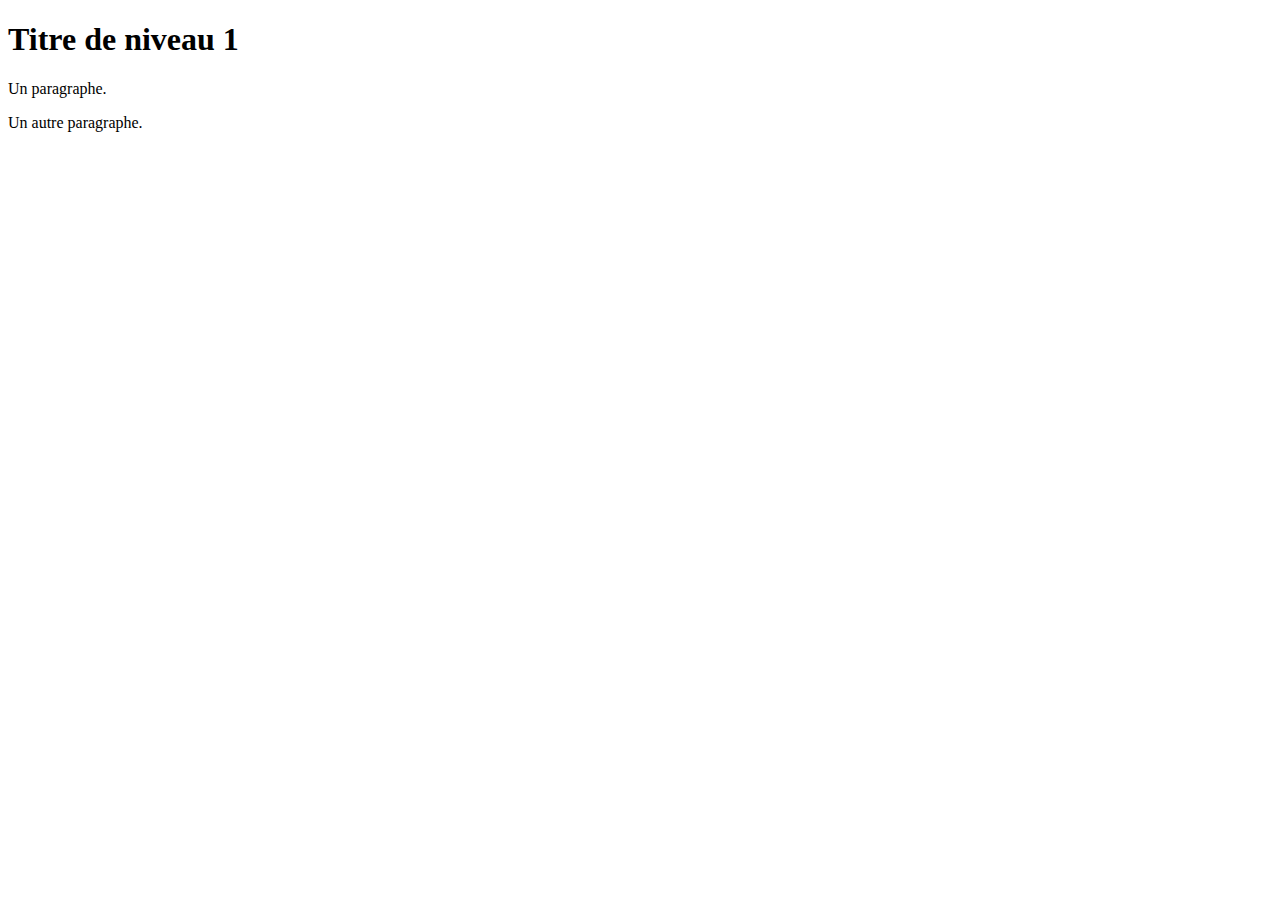
==== index.html @ 8dc99c80 "Ajout du fichier index.html" ====
<!DOCTYPE html>
<html>
    <head>
        <meta name="viewport" content="width=device-width, initial-scale=1">
        <title>Le titre de la page.</title>
    </head>

    <body>
        <h1>Titre de niveau 1</h1>
        <p>Un paragraphe.</p>
        <p>Un autre paragraphe.</p>
    </body>
</html>
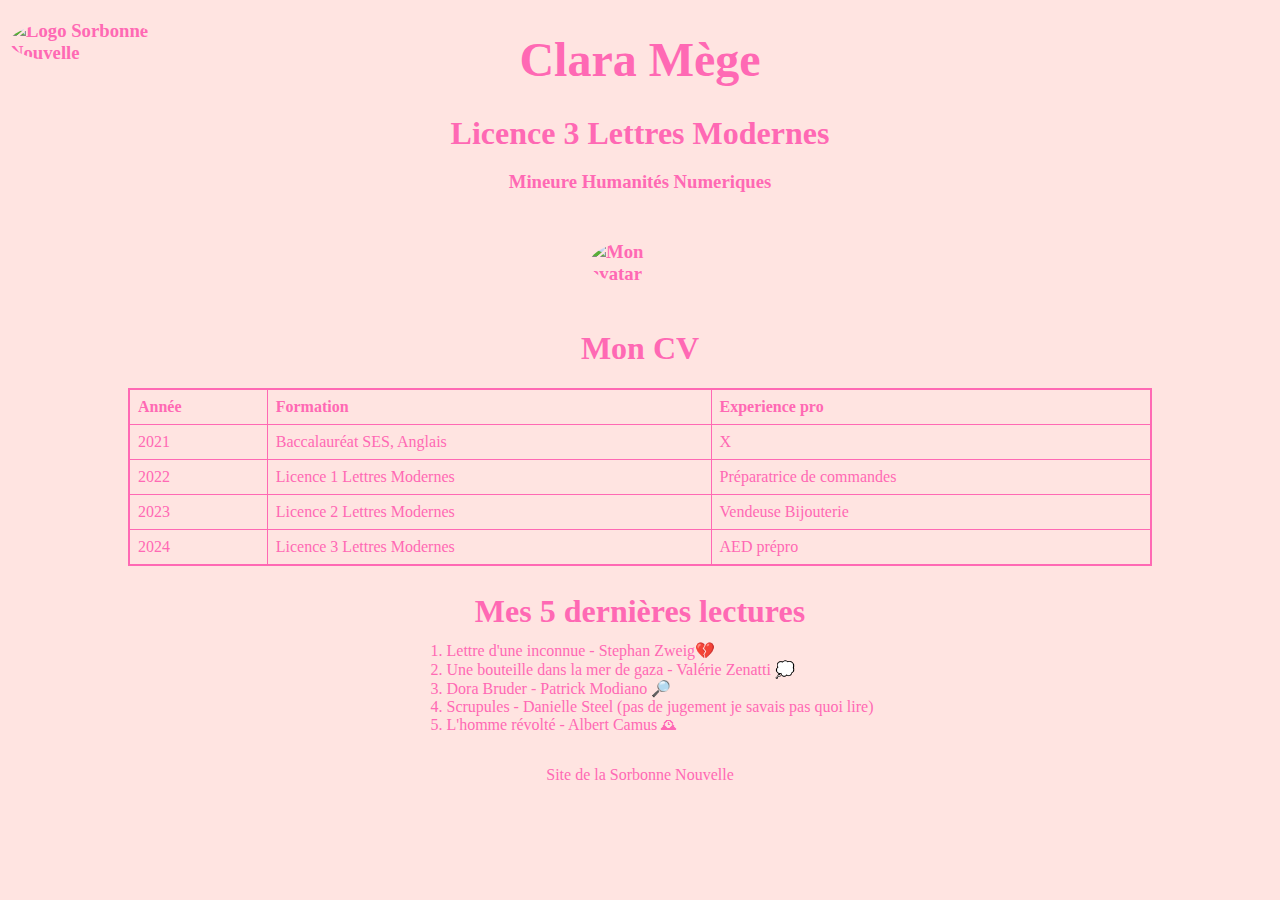
==== commit 6b3fe3e5: "Update index.html" ====
--- a/index.html
+++ b/index.html
@@ -1,13 +1,132 @@
 <!DOCTYPE html>
 <html>
-    <head>
-        <meta name="viewport" content="width=device-width, initial-scale=1">
-        <title>Le titre de la page.</title>
-    </head>
+<head>
+    <meta charset="UTF-8">
+    <meta name="viewport" content="width=device-width, initial-scale=1">
+    <title>Clara Mège</title>
+    <style>
+        body 
+            {font-family: 'Pacifico', cursive; 
+            background-color: #ffe4e1; 
+            color: #ff69b4; 
+            margin: 0;
+            display: flex;
+            flex-direction: column;
+            align-items: center;
+            justify-content: center;
+            height: auto;}
 
-    <body>
-        <h1>Titre de niveau 1</h1>
-        <p>Un paragraphe.</p>
-        <p>Un autre paragraphe.</p>
-    </body>
+        h1 
+        {font-size: 3em;
+        margin-bottom: 1px;}
+
+
+        h2 
+        { font-size: 2em; 
+        margin-bottom: 1px;}
+
+        img
+            {width: 150px;
+            height: auto;
+            border-radius: 50%;
+            margin-top: 10px;
+            display: block; 
+            margin-left: auto;
+            margin-right: auto;}
+
+            img#logo
+            {width: 150px;
+            height: auto;
+            border-radius: 70%;
+            margin-top: 10px;
+            position: absolute;
+            top: 10px; 
+            left: 10px;}
+
+        table 
+        {    width: 80%;
+            border-collapse: collapse;
+            margin-top: 20px;
+            border: 2px solid #ff69b4;}
+
+        th, td 
+        {    border: 1px solid #ff69b4;
+            padding: 8px;
+            text-align: left; }
+
+        th 
+        {    background-color: #ffe4e1; }
+
+        ol 
+        { margin-top: 10px;
+            color: #ff69b4;}
+
+        a 
+        {    color: #ff69b4;
+            text-decoration: none;}
+
+        a:hover 
+        {    text-decoration: underline;}
+
+
+    </style>
+</head>
+<body>
+
+    <h1>Clara Mège</h1>
+    
+    <h2>Licence 3 Lettres Modernes </h2>
+    <h3> Mineure Humanités Numeriques<h3>
+
+    
+    <img id="logo" src ="logo.jpeg" alt="Logo Sorbonne Nouvelle">
+
+    <img src="avatar.jpeg" alt="Mon avatar" style="width: 100px;" display: block>
+
+    <h2>Mon CV</h2>
+
+
+    <table>
+        <tr>
+            <th>Année</th>
+            <th>Formation</th>
+            <th>Experience pro</th>
+        </tr>
+        <tr>
+        <td>2021</td>
+        <td>Baccalauréat SES, Anglais</td>
+        <td>X</td>
+        </tr>
+        <tr>
+            <td>2022</td>
+            <td>Licence 1 Lettres Modernes</td>
+            <td>Préparatrice de commandes </td>
+        </tr>
+        <tr>
+            <td>2023</td>
+            <td>Licence 2 Lettres Modernes</td>
+             <td>Vendeuse Bijouterie</td>
+        </tr>
+        <tr>
+            <td>2024</td>
+            <td>Licence 3 Lettres Modernes</td>
+            <td>AED prépro</td>
+        </tr>
+    </table>
+
+    <h2>Mes 5 dernières lectures</h2>
+
+
+    <ol>
+        <li>Lettre d'une inconnue - Stephan Zweig💔</li>
+        <li>Une bouteille dans la mer de gaza - Valérie Zenatti 💭</li>
+        <li> Dora Bruder - Patrick Modiano 🔎</li>
+        <li>Scrupules - Danielle Steel (pas de jugement je savais pas quoi lire)</li>
+        <li>L'homme révolté - Albert Camus 🕰</li>
+    </ol>
+
+   
+    <p><a href="http://www.univ-paris3.fr/accueil-63305.kjsp?RH=1308060048649&RF=ACCUEIL">Site de la Sorbonne Nouvelle</a></p>
+
+</body>
 </html>
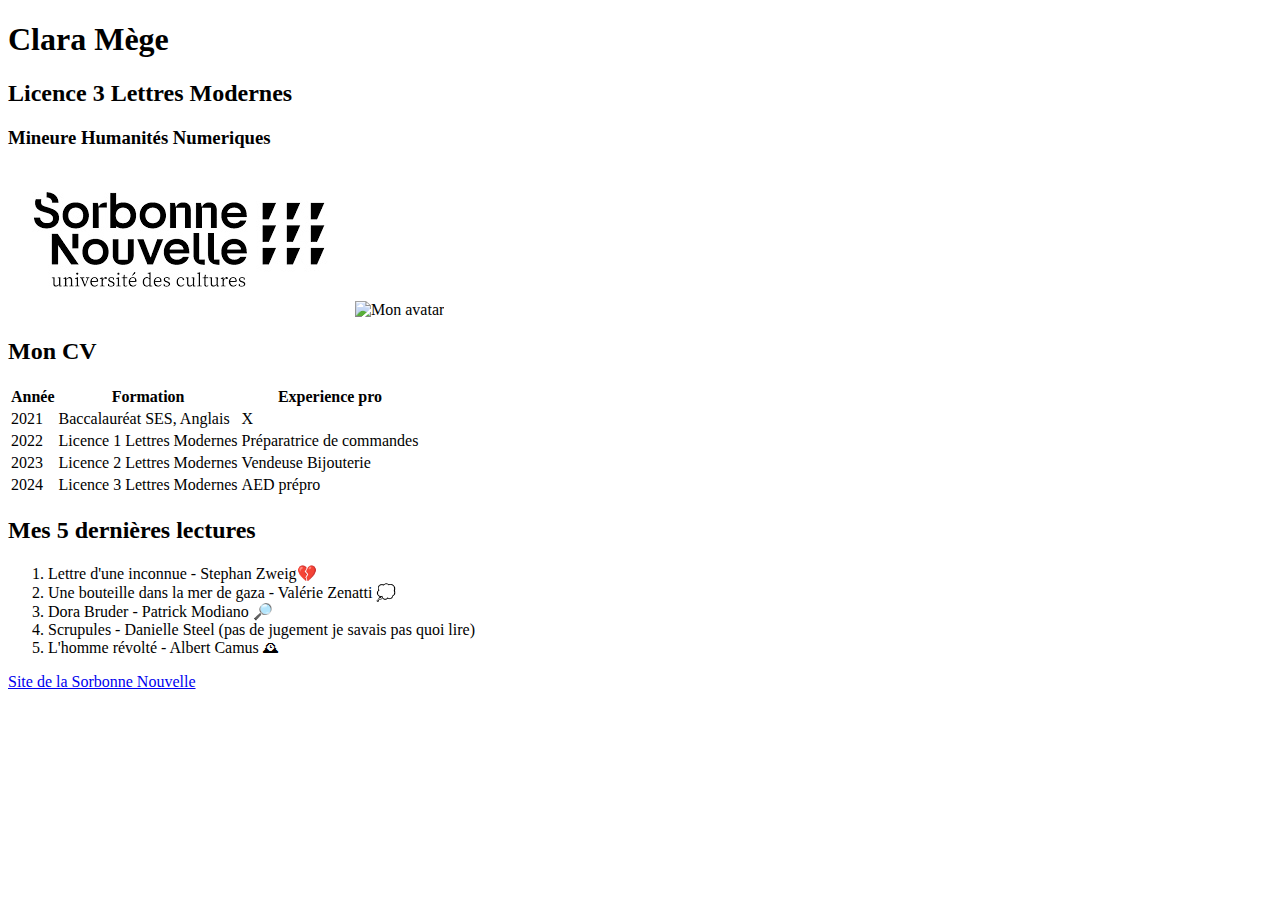
==== commit 64a68162: "V2" ====
--- a/index.html
+++ b/index.html
@@ -4,129 +4,63 @@
     <meta charset="UTF-8">
     <meta name="viewport" content="width=device-width, initial-scale=1">
     <title>Clara Mège</title>
-    <style>
-        body 
-            {font-family: 'Pacifico', cursive; 
-            background-color: #ffe4e1; 
-            color: #ff69b4; 
-            margin: 0;
-            display: flex;
-            flex-direction: column;
-            align-items: center;
-            justify-content: center;
-            height: auto;}
-
-        h1 
-        {font-size: 3em;
-        margin-bottom: 1px;}
-
-
-        h2 
-        { font-size: 2em; 
-        margin-bottom: 1px;}
-
-        img
-            {width: 150px;
-            height: auto;
-            border-radius: 50%;
-            margin-top: 10px;
-            display: block; 
-            margin-left: auto;
-            margin-right: auto;}
-
-            img#logo
-            {width: 150px;
-            height: auto;
-            border-radius: 70%;
-            margin-top: 10px;
-            position: absolute;
-            top: 10px; 
-            left: 10px;}
-
-        table 
-        {    width: 80%;
-            border-collapse: collapse;
-            margin-top: 20px;
-            border: 2px solid #ff69b4;}
-
-        th, td 
-        {    border: 1px solid #ff69b4;
-            padding: 8px;
-            text-align: left; }
-
-        th 
-        {    background-color: #ffe4e1; }
-
-        ol 
-        { margin-top: 10px;
-            color: #ff69b4;}
-
-        a 
-        {    color: #ff69b4;
-            text-decoration: none;}
-
-        a:hover 
-        {    text-decoration: underline;}
-
-
-    </style>
+    <link rel="stylesheet" href="assets/css/style.css">
 </head>
 <body>
-
-    <h1>Clara Mège</h1>
-    
-    <h2>Licence 3 Lettres Modernes </h2>
-    <h3> Mineure Humanités Numeriques<h3>
-
-    
-    <img id="logo" src ="logo.jpeg" alt="Logo Sorbonne Nouvelle">
-
-    <img src="avatar.jpeg" alt="Mon avatar" style="width: 100px;" display: block>
-
-    <h2>Mon CV</h2>
-
-
-    <table>
-        <tr>
-            <th>Année</th>
-            <th>Formation</th>
-            <th>Experience pro</th>
-        </tr>
-        <tr>
-        <td>2021</td>
-        <td>Baccalauréat SES, Anglais</td>
-        <td>X</td>
-        </tr>
-        <tr>
-            <td>2022</td>
-            <td>Licence 1 Lettres Modernes</td>
-            <td>Préparatrice de commandes </td>
-        </tr>
-        <tr>
-            <td>2023</td>
-            <td>Licence 2 Lettres Modernes</td>
-             <td>Vendeuse Bijouterie</td>
-        </tr>
-        <tr>
-            <td>2024</td>
-            <td>Licence 3 Lettres Modernes</td>
-            <td>AED prépro</td>
-        </tr>
-    </table>
-
-    <h2>Mes 5 dernières lectures</h2>
-
-
-    <ol>
-        <li>Lettre d'une inconnue - Stephan Zweig💔</li>
-        <li>Une bouteille dans la mer de gaza - Valérie Zenatti 💭</li>
-        <li> Dora Bruder - Patrick Modiano 🔎</li>
-        <li>Scrupules - Danielle Steel (pas de jugement je savais pas quoi lire)</li>
-        <li>L'homme révolté - Albert Camus 🕰</li>
-    </ol>
-
-   
-    <p><a href="http://www.univ-paris3.fr/accueil-63305.kjsp?RH=1308060048649&RF=ACCUEIL">Site de la Sorbonne Nouvelle</a></p>
-
+    <!-- Div couvrant tout le contenu de la page -->
+    <div id="page">
+        <!-- Div pour l'entête -->
+        <div class="entete">
+            <h1>Clara Mège</h1>
+            <h2>Licence 3 Lettres Modernes</h2>
+            <h3>Mineure Humanités Numeriques</h3>
+            <img id="logo" src="assets/img/logo.jpeg" alt="Logo Sorbonne Nouvelle">
+            <img src="assets/img/avatar.jpeg" alt="Mon avatar" style="width: 100px;">
+        </div>
+        
+        <!-- Div pour les informations personnelles -->
+        <div id="aboutme">
+            <!-- Votre contenu ici -->
+            <h2>Mon CV</h2>
+            <table>
+                <tr>
+                    <th>Année</th>
+                    <th>Formation</th>
+                    <th>Experience pro</th>
+                </tr>
+                <tr>
+                    <td>2021</td>
+                    <td>Baccalauréat SES, Anglais</td>
+                    <td>X</td>
+                </tr>
+                <tr>
+                    <td>2022</td>
+                    <td>Licence 1 Lettres Modernes</td>
+                    <td>Préparatrice de commandes </td>
+                </tr>
+                <tr>
+                    <td>2023</td>
+                    <td>Licence 2 Lettres Modernes</td>
+                    <td>Vendeuse Bijouterie</td>
+                </tr>
+                <tr>
+                    <td>2024</td>
+                    <td>Licence 3 Lettres Modernes</td>
+                    <td>AED prépro</td>
+                </tr>
+            </table>
+            <h2>Mes 5 dernières lectures</h2>
+            <ol>
+                <li>Lettre d'une inconnue - Stephan Zweig💔</li>
+                <li>Une bouteille dans la mer de gaza - Valérie Zenatti 💭</li>
+                <li>Dora Bruder - Patrick Modiano 🔎</li>
+                <li>Scrupules - Danielle Steel (pas de jugement je savais pas quoi lire)</li>
+                <li>L'homme révolté - Albert Camus 🕰</li>
+            </ol>
+            <footer>
+                <a href="http://www.univ-paris3.fr/accueil-63305.kjsp?RH=1308060048649&RF=ACCUEIL">Site de la Sorbonne Nouvelle</a>
+            </footer>
+        </div>
+    </div>
 </body>
 </html>
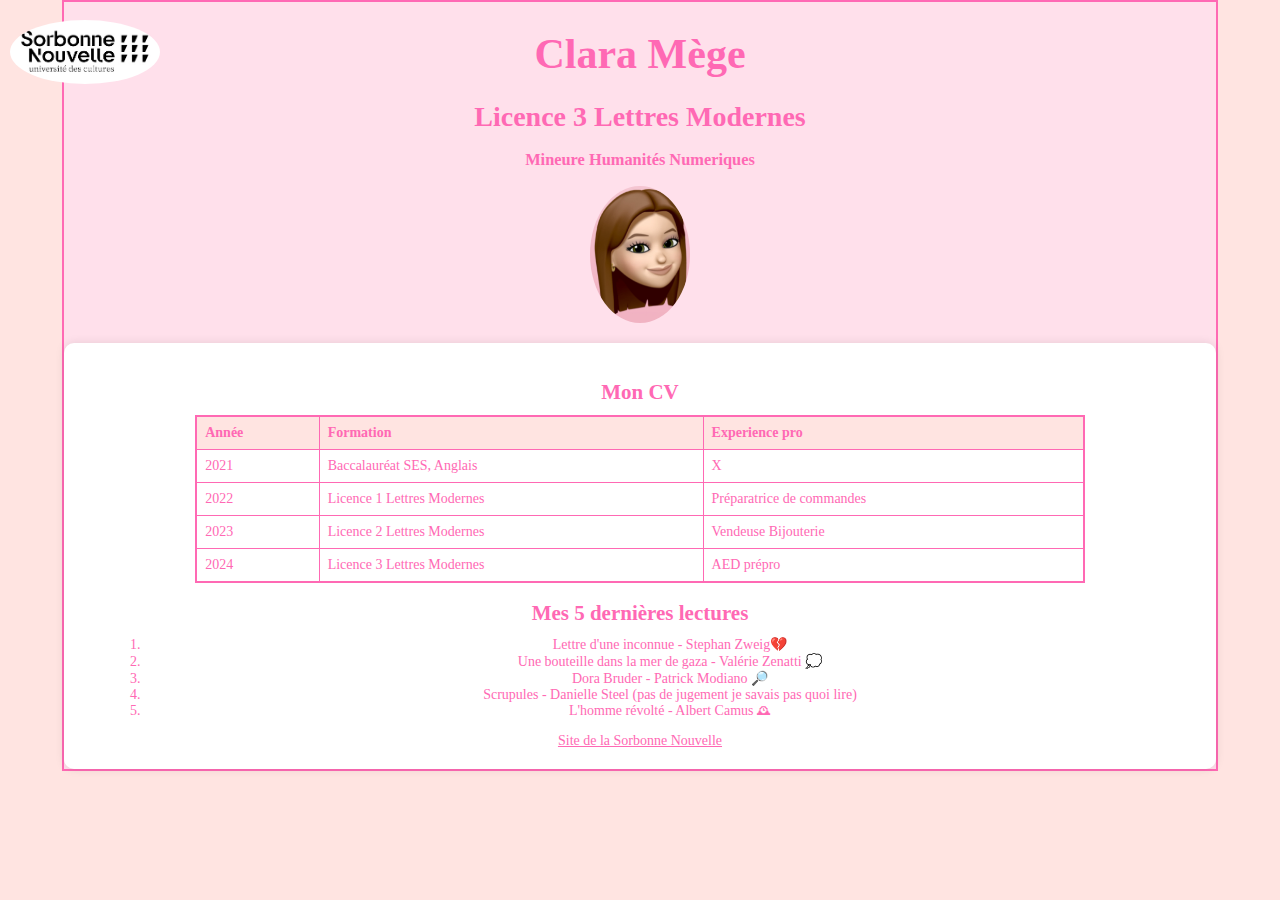
==== commit 392918b6: "Update index.html" ====
--- a/index.html
+++ b/index.html
@@ -15,7 +15,7 @@
             <h2>Licence 3 Lettres Modernes</h2>
             <h3>Mineure Humanités Numeriques</h3>
             <img id="logo" src="assets/img/logo.jpeg" alt="Logo Sorbonne Nouvelle">
-            <img src="assets/img/avatar.jpeg" alt="Mon avatar" style="width: 100px;">
+            <img src="assets/img/avatar.JPEG" alt="Mon avatar" style="width: 100px;">
         </div>
         
         <!-- Div pour les informations personnelles -->
--- a/assets/css/style.css
+++ b/assets/css/style.css
@@ -0,0 +1,116 @@
+
+
+/* Définition de la couleur d’arrière-plan, une bordure pleine et la largeur de la division "page" */
+
+
+#page {background-color: #ffe0eb; /* Couleur d'arrière-plan différente de html */
+    border: 2px solid #ff69b4; /* Bordure pleine de largeur et couleur au choix */
+    width: 90%; /* Largeur inférieure à 100% ("bande centrale") */
+    margin: 0 auto; /* Centrer la division */}
+
+/* Centrer le contenu de la division "entete" */
+.entete { text-align: center;}
+
+/* Définition des styles pour la division "aboutme" */
+#aboutme 
+  { margin-top: 20px; /* Marge en haut pour espacement */
+    padding: 20px; /* Espacement intérieur */
+    background-color: #fff; /* Couleur de fond */
+    border-radius: 10px; /* Coins arrondis */
+    box-shadow: 0 0 10px rgba(0, 0, 0, 0.1); /* Ombre douce */
+    text-align: center;}
+
+/* Style pour les titres h2 dans la section "aboutme" */
+#aboutme h2 {color: #ff69b4; /* Couleur du texte */
+    font-size: 1.5em; /* Taille du texte */
+    margin-bottom: 10px; /* Marge en bas */}
+
+#aboutme table {margin: 0 auto;}
+
+
+/* Style pour les listes dans la section "aboutme" */
+#aboutme ul, #aboutme ol { margin-left: 20px; /* Marge à gauche pour l'indentation */}
+
+/* Style pour les liens dans la section "aboutme" */
+#aboutme a {color: #ff69b4; /* Couleur du lien */
+    text-decoration: underline; /* Soulignement */}
+
+
+
+
+
+/* Définition de la couleur d'arrière-plan, de la taille de police et d'un affichage au maximale pour le HTML */
+        html {background-color: #ffe4e1;
+            font-size: 14px; 
+            width: 100%;}
+
+/* Utilisation de mesures relatives pour augmenter la taille de la police pour les titres h1 et h2 */
+        h1 {font-size: 3em; 
+            margin-bottom: 1px;}
+
+
+        h2 {font-size: 2em; 
+            margin-bottom: 1px;}
+
+         body 
+            {font-family: 'Pacifico', cursive; 
+            background-color: #ffe4e1; 
+            color: #ff69b4; 
+            margin: 0;
+            display: flex;
+            flex-direction: column;
+            align-items: center;
+            justify-content: center;
+            height: auto;}
+
+        h1 
+        {font-size: 3em;
+        margin-bottom: 1px;}
+
+
+        h2 
+        { font-size: 2em; 
+        margin-bottom: 1px;}
+
+        img
+            {width: 150px;
+            height: auto;
+            border-radius: 50%;
+            margin-top: 10px;
+            display: block; 
+            margin-left: auto;
+            margin-right: auto;}
+
+            img#logo
+            {width: 150px;
+            height: auto;
+            border-radius: 70%;
+            margin-top: 10px;
+            position: absolute;
+            top: 10px; 
+            left: 10px;}
+
+        table 
+        {    width: 80%;
+            border-collapse: collapse;
+            margin-top: 20px;
+            border: 2px solid #ff69b4;}
+
+        th, td 
+        {    border: 1px solid #ff69b4;
+            padding: 8px;
+            text-align: left; }
+
+        th 
+        {    background-color: #ffe4e1; }
+
+        ol 
+        { margin-top: 10px;
+            color: #ff69b4;}
+
+        a 
+        {    color: #ff69b4;
+            text-decoration: none;}
+
+        a:hover 
+        {    text-decoration: underline;}
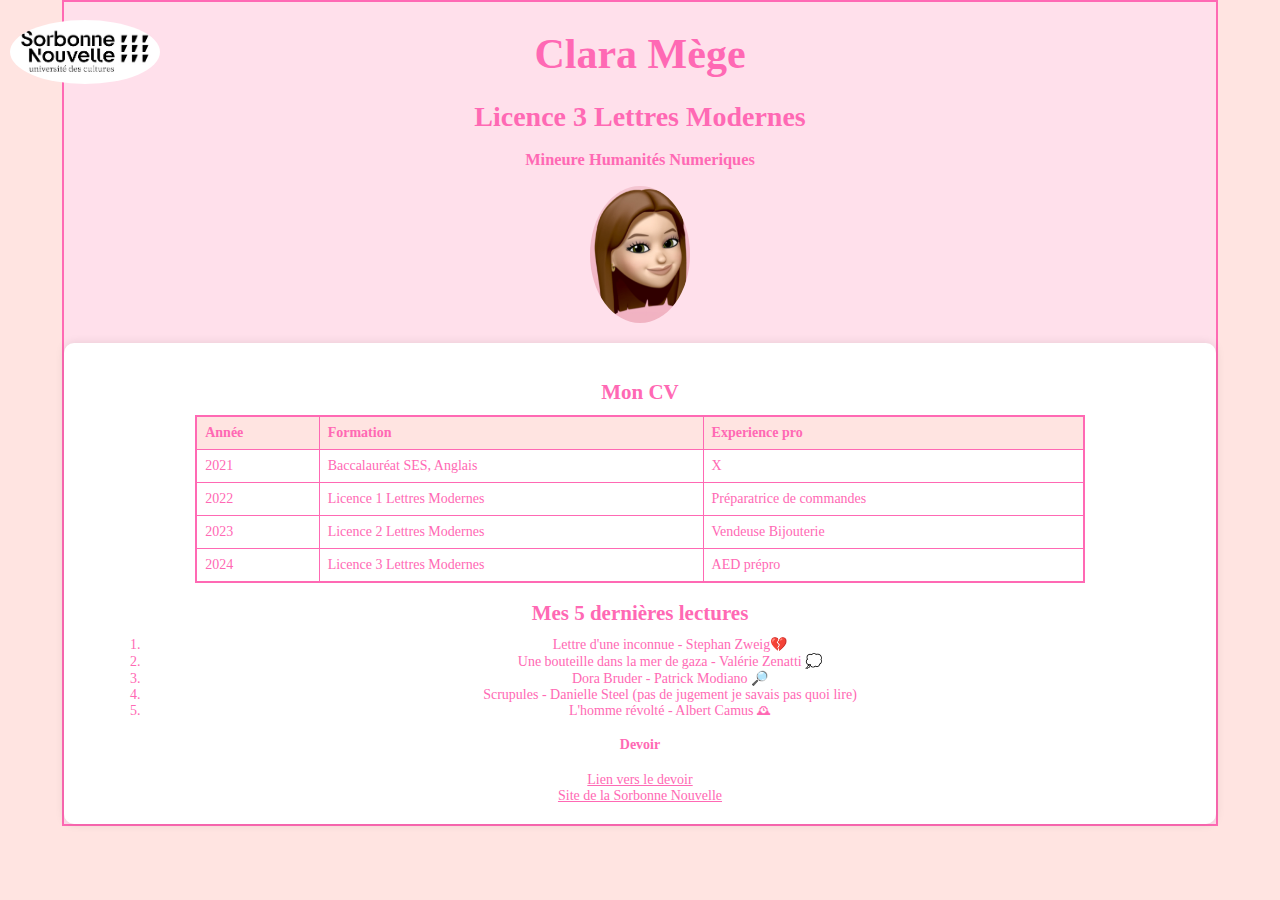
==== commit b596830f: "Update index.html" ====
--- a/index.html
+++ b/index.html
@@ -57,6 +57,10 @@
                 <li>Scrupules - Danielle Steel (pas de jugement je savais pas quoi lire)</li>
                 <li>L'homme révolté - Albert Camus 🕰</li>
             </ol>
+            <div id="devoir">
+                <h4>Devoir</h4>
+                <a href="LZML021/Site/assets/devoirs/Devoir3.pdf">Lien vers le devoir</a>
+            </div>
             <footer>
                 <a href="http://www.univ-paris3.fr/accueil-63305.kjsp?RH=1308060048649&RF=ACCUEIL">Site de la Sorbonne Nouvelle</a>
             </footer>
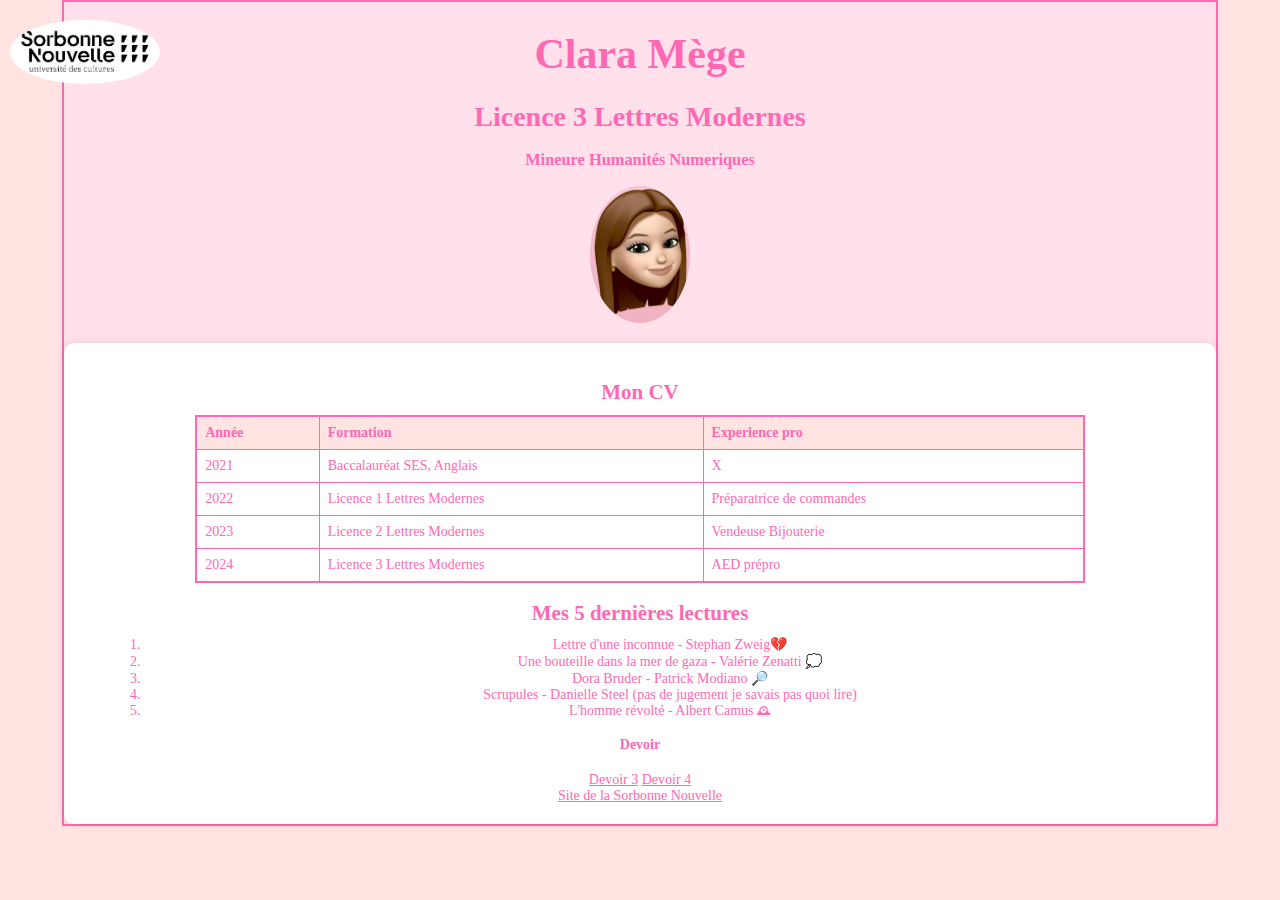
==== commit a123edc1: "Update index.html" ====
--- a/index.html
+++ b/index.html
@@ -59,7 +59,8 @@
             </ol>
             <div id="devoir">
                 <h4>Devoir</h4>
-                <a href="LZML021/Site/assets/devoirs/Devoir3.pdf">Lien vers le devoir</a>
+                <a href="LZML021/Site/assets/devoirs/Devoir3.pdf">Devoir 3</a>
+                <a href="LZML021/Site/assets/devoirs/Devoir4.pdf">Devoir 4</a>
             </div>
             <footer>
                 <a href="http://www.univ-paris3.fr/accueil-63305.kjsp?RH=1308060048649&RF=ACCUEIL">Site de la Sorbonne Nouvelle</a>
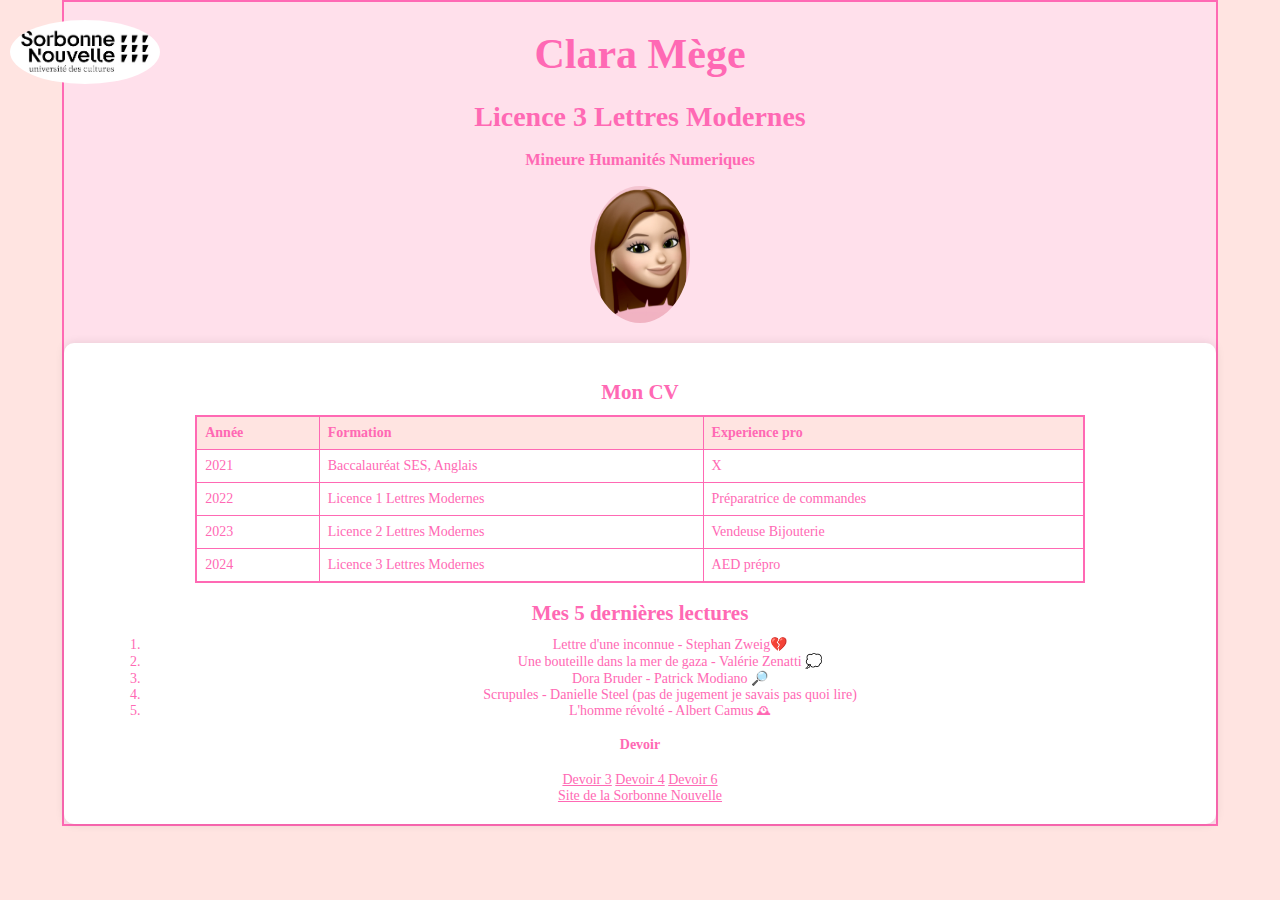
==== commit d5120218: "Update index.html" ====
--- a/index.html
+++ b/index.html
@@ -61,6 +61,7 @@
                 <h4>Devoir</h4>
                 <a href="LZML021/Site/assets/devoirs/Devoir3.pdf">Devoir 3</a>
                 <a href="LZML021/Site/assets/devoirs/Devoir4.pdf">Devoir 4</a>
+                 <a href="LZML021/Site/assets/devoirs/devoir6.js">Devoir 6</a>
             </div>
             <footer>
                 <a href="http://www.univ-paris3.fr/accueil-63305.kjsp?RH=1308060048649&RF=ACCUEIL">Site de la Sorbonne Nouvelle</a>
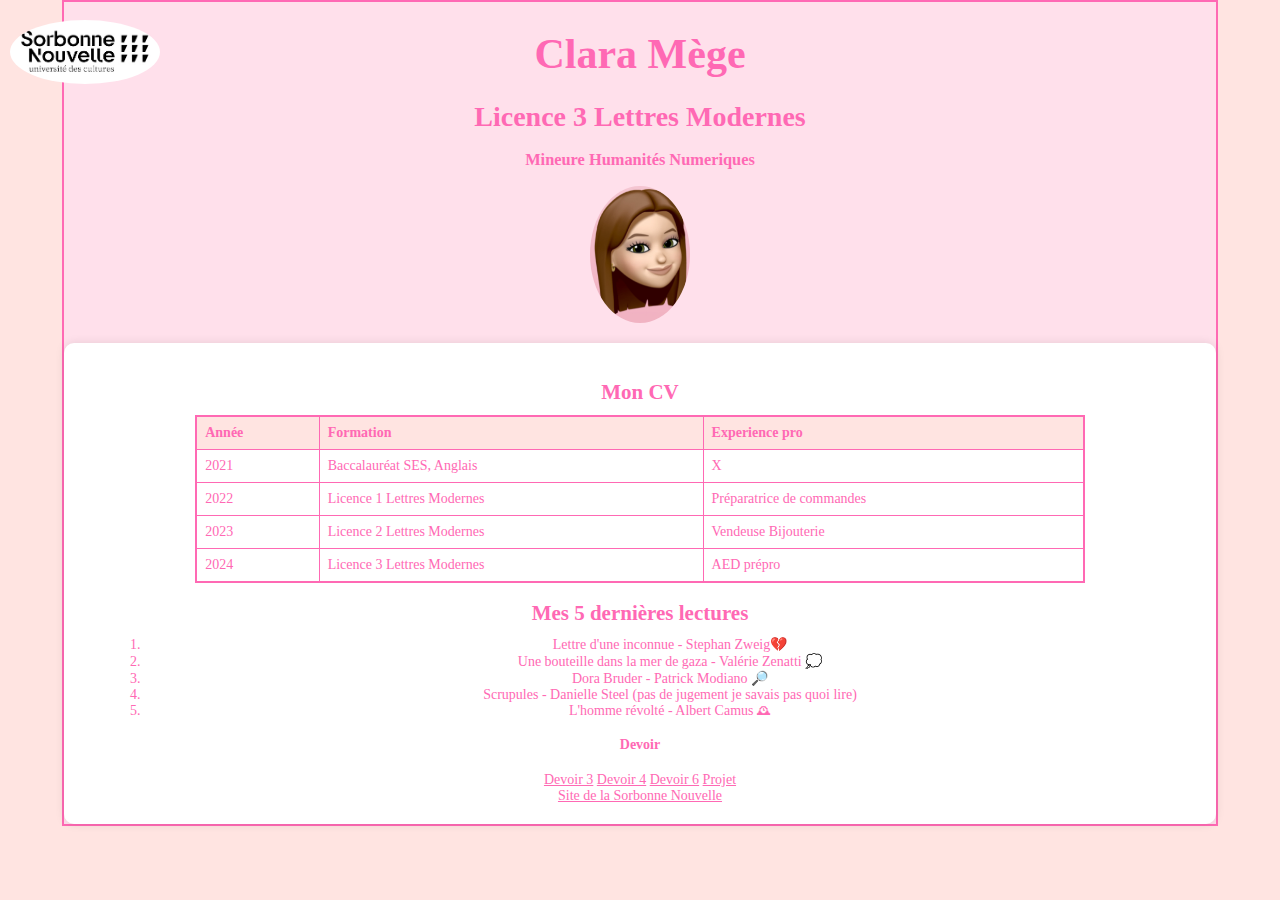
==== commit d63586c5: "Update index.html" ====
--- a/index.html
+++ b/index.html
@@ -62,6 +62,7 @@
                 <a href="LZML021/Site/assets/devoirs/Devoir3.pdf">Devoir 3</a>
                 <a href="LZML021/Site/assets/devoirs/Devoir4.pdf">Devoir 4</a>
                  <a href="LZML021/Site/assets/devoirs/devoir6.js">Devoir 6</a>
+                <a href="LZML021/Site/assets/devoirs/readerfile.html">Projet</a>
             </div>
             <footer>
                 <a href="http://www.univ-paris3.fr/accueil-63305.kjsp?RH=1308060048649&RF=ACCUEIL">Site de la Sorbonne Nouvelle</a>
